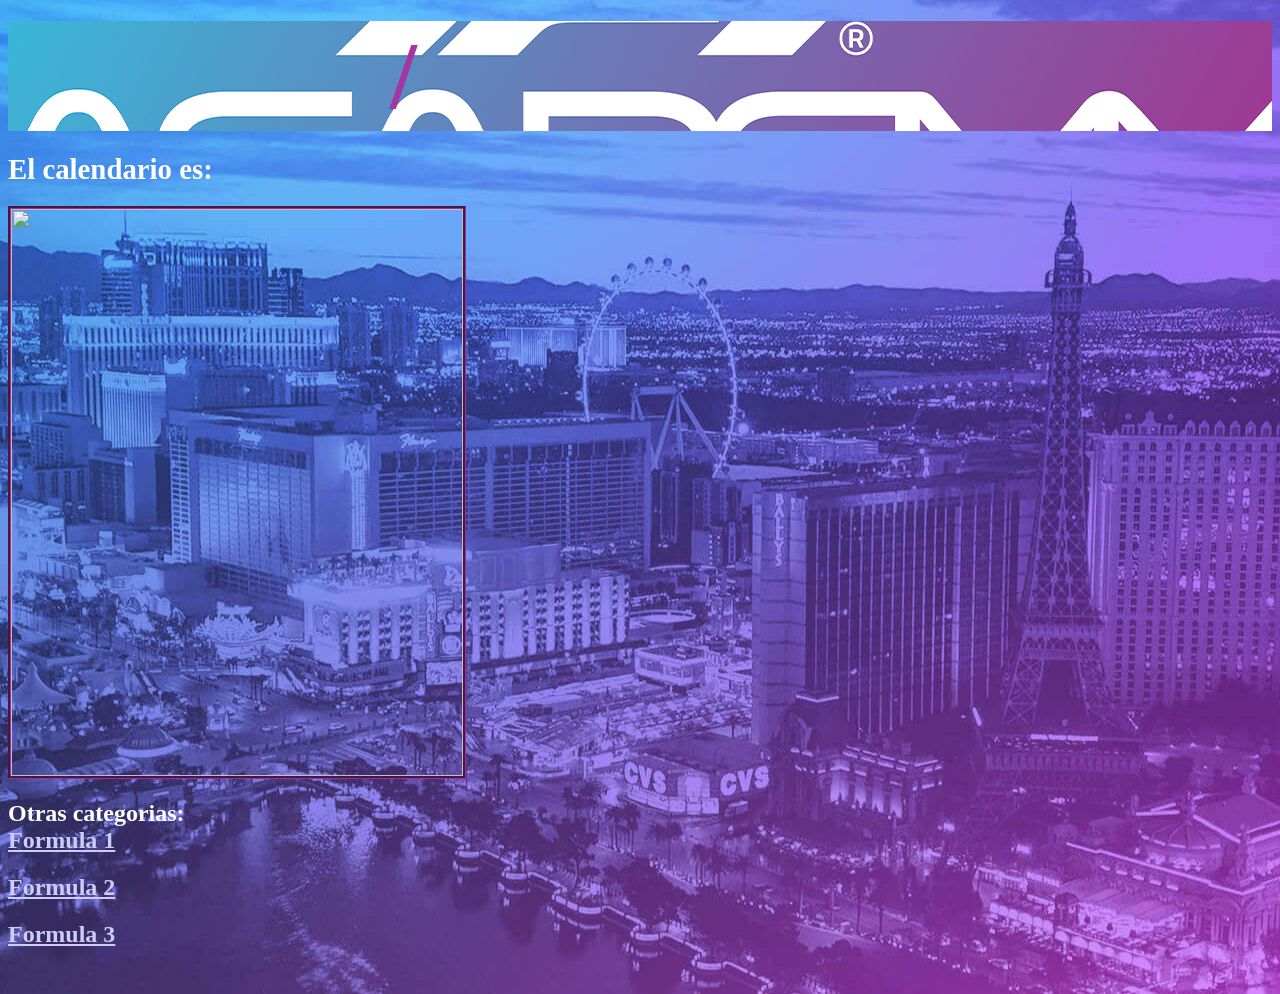
==== paginas/f1academy.html @ bae889b9 "Add files via upload" ====
<!DOCTYPE html PUBLIC "-//W3C//DTD HTML 4.01//EN" "http://www.w3.org/TR/html4/strict.dtd">
<html><head>
  
  <meta content="text/html; charset=UTF-8" http-equiv="content-type">
  <title>f1academy</title>

  
  
  <style type="text/css">

  </style>
  
  <link rel="stylesheet" href="../CSS/Estilos%20-%20f1a.css" type="text/css">

</head><body>
<h1><big><big><big><big><big><big><span style="color: rgb(125, 223, 233);"></span><span style="color: rgb(0, 200, 200);">&nbsp;&nbsp;&nbsp;&nbsp;&nbsp;&nbsp;&nbsp;&nbsp;&nbsp;&nbsp;&nbsp;&nbsp;&nbsp;&nbsp;&nbsp;
<span style="color: rgb(164, 54, 164);">/</span></span><br>
</big></big></big></big></big></big></h1>

<h2><big>El calendario es:</big></h2>

<img style="width: 452px; height: 567px;" alt="" src="../img/8accb9f5a1db41248ceebd7ac7dc49d1.jpg"><br>

<h2>Otras categorias:<br>
<a style="color: rgb(204, 204, 255);" href="index.html">Formula 1</a></h2>

<h2><a style="color: rgb(204, 204, 255);" href="formula2.html">Formula 2</a></h2>

<h2><a style="color: rgb(204, 204, 255);" href="formula3.html">Formula 3</a><br>
<br>
</h2>

</body></html>
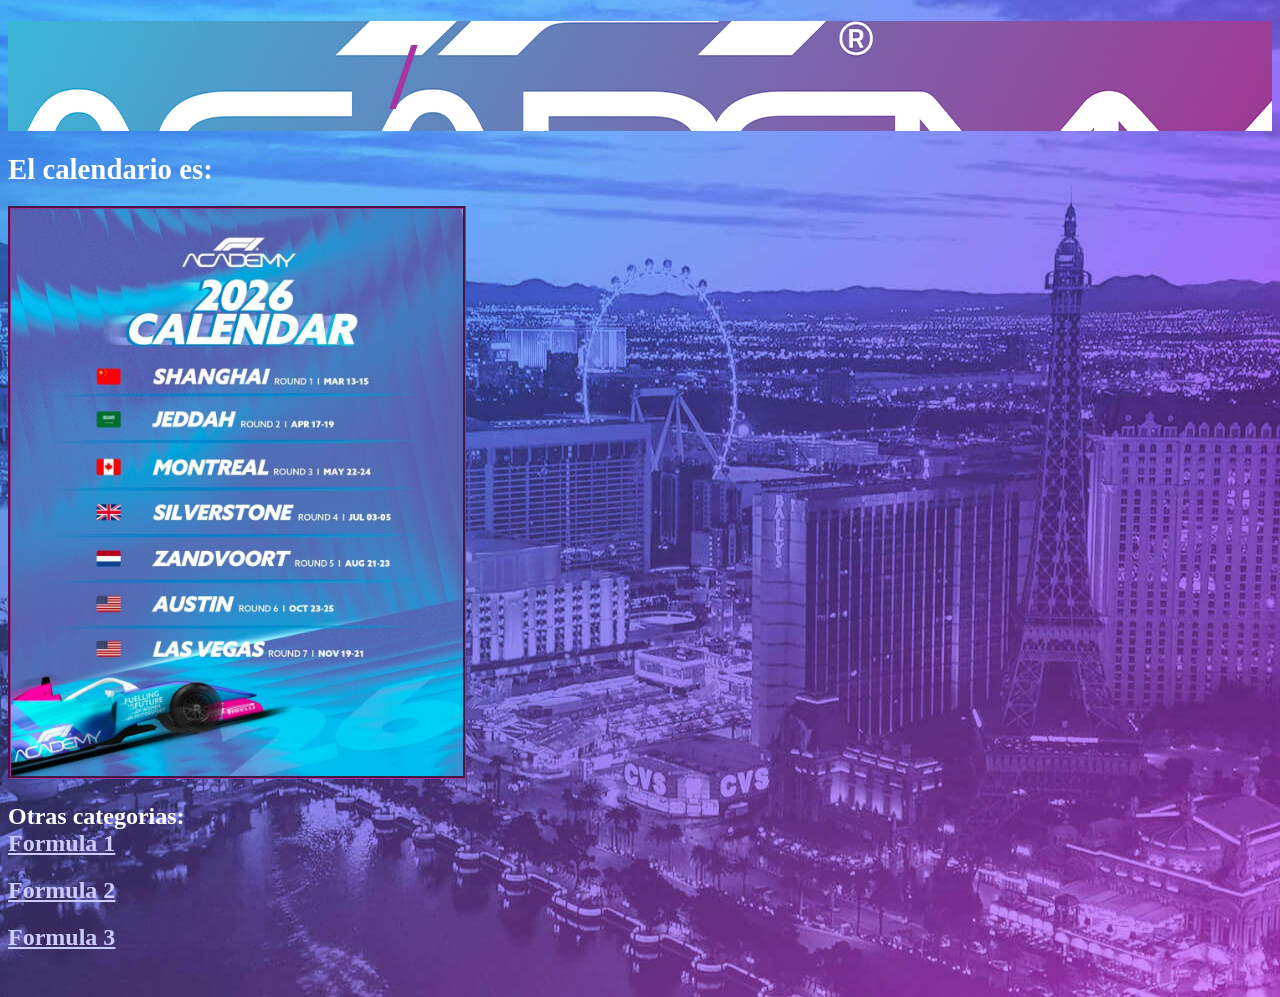
==== commit 88efc670: "Update f1academy.html" ====
--- a/paginas/f1academy.html
+++ b/paginas/f1academy.html
@@ -1,4 +1,4 @@
-<!DOCTYPE html PUBLIC "-//W3C//DTD HTML 4.01//EN" "http://www.w3.org/TR/html4/strict.dtd">
+<!DOCTYPE html PUBLIC "-//W3C//DTD HTML 4.01//EN" "http://www.w3.org/TR/html4/strict.dtd">
 <html><head>
   
   <meta content="text/html; charset=UTF-8" http-equiv="content-type">
@@ -19,7 +19,7 @@
 
 <h2><big>El calendario es:</big></h2>
 
-<img style="width: 452px; height: 567px;" alt="" src="../img/8accb9f5a1db41248ceebd7ac7dc49d1.jpg"><br>
+<img style="width: 452px; height: 567px;" alt="" src="../img/Calendario%20f1a.jpg"><br>
 
 <h2>Otras categorias:<br>
 <a style="color: rgb(204, 204, 255);" href="index.html">Formula 1</a></h2>
@@ -30,4 +30,4 @@
 <br>
 </h2>
 
-</body></html>+</body></html>
